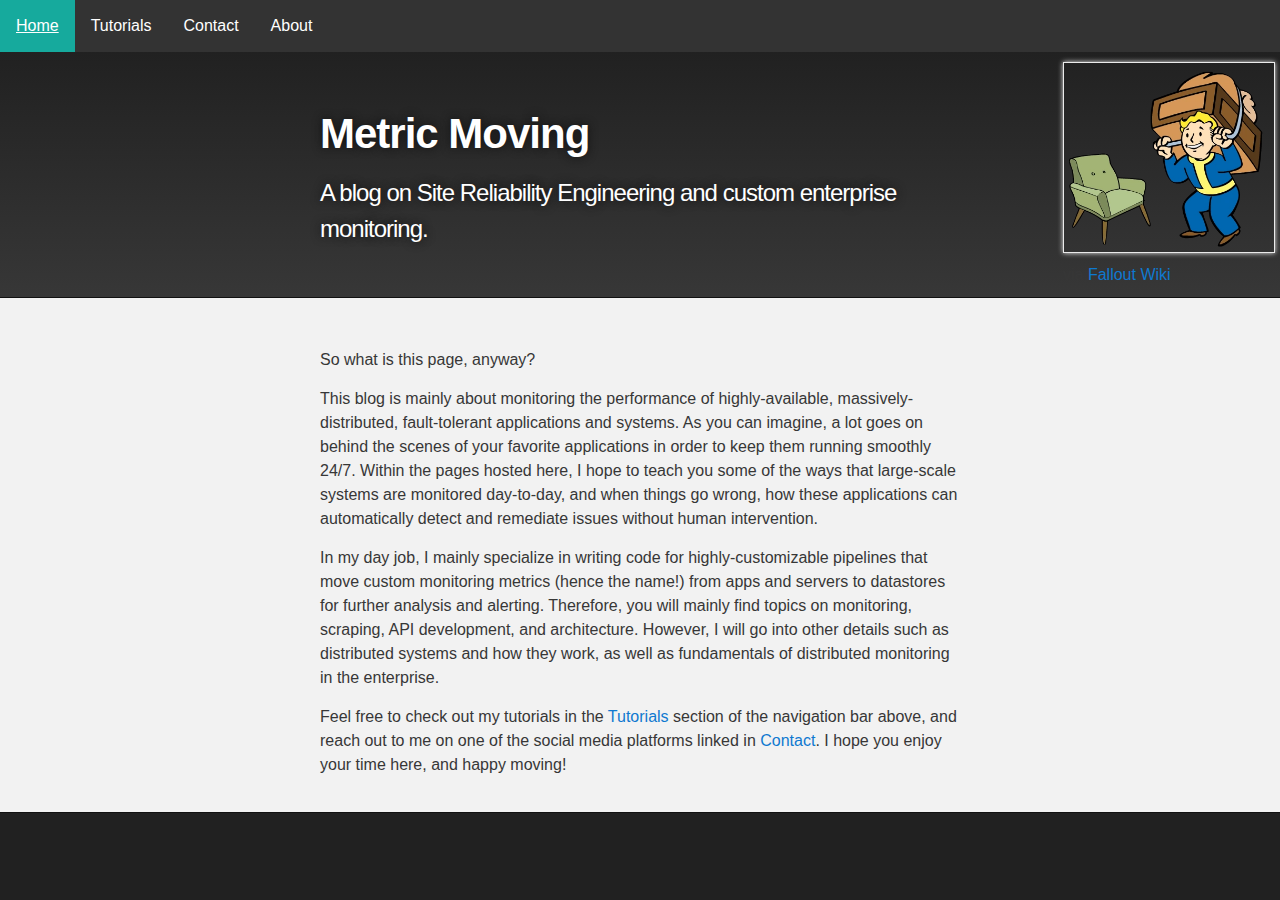
==== index.html @ 542db7b9 "initial commit" ====
<!DOCTYPE html>

  <head>
    <title>Metric Moving</title>
    <link rel="shortcut icon" href="/assets/images/favicon.ico">
    <meta charset='utf-8'>
    <meta http-equiv="X-UA-Compatible" content="IE=edge">
    <meta name="viewport" content="width=device-width,maximum-scale=2">
    <link rel="stylesheet" type="text/css" media="screen" href="assets/css/style.css">


    <style>
        ul {
            list-style-type: none;
            margin: 0;
            padding: 0;
            overflow: hidden;
            background-color: #333;
        }

        li {
            float: left;
        }

        li a {
            display: block;
            color: white;
            text-align: center;
            padding: 14px 16px;
            text-decoration: none;
        }

        li a:hover:not(.active) {
            background-color: #111;
        }

        .active {
            background-color: #16AA9D;
        }
    </style>


  </head>

  <body>

    <ul>
        <li><a class="active" href="index.html">Home</a></li>
        <li><a href="tutorials.html">Tutorials</a></li>
        <li><a href="contact.html">Contact</a></li>
        <li><a href="about.html">About</a></li>
    </ul>

    <!-- HEADER -->
    <div id="header_wrap" class="outer">
      <div class="img-container"<figure style="float:right; padding-right: 5px;"><img style="float:right;width:200px;height:200x;" src="/assets/images/Fo4_Strong_Back.png" ><figcaption>via <a href="https://fallout.fandom.com/wiki/Strong_Back">Fallout Wiki</a></figcaption></figure></div>
        <header class="inner">

          
          <h1 id="project_title">Metric Moving</h1>
          <h2 id="project_tagline">A blog on Site Reliability Engineering and custom enterprise monitoring.</h2>

        </header>
    </div>

    <!-- MAIN CONTENT -->
    <div id="main_content_wrap" class="outer">
      <section id="main_content" class="inner">
        <p>So what is this page, anyway?</p>
        <p>This blog is mainly about monitoring the performance of highly-available, massively-distributed, fault-tolerant applications and systems. As you can imagine, a lot goes on behind the scenes of your favorite applications in order to keep them running smoothly 24/7. Within the pages hosted here, I hope to teach you some of the ways that large-scale systems are monitored day-to-day, and when things go wrong, how these applications can automatically detect and remediate issues without human intervention.</p>
        <p>In my day job, I mainly specialize in writing code for highly-customizable pipelines that move custom monitoring metrics (hence the name!) from apps and servers to datastores for further analysis and alerting. Therefore, you will mainly find topics on monitoring, scraping, API development, and architecture. However, I will go into other details such as distributed systems and how they work, as well as fundamentals of distributed monitoring in the enterprise.</p>
        <p>Feel free to check out my tutorials in the <a href="tutorials.html">Tutorials</a> section of the navigation bar above, and reach out to me on one of the social media platforms linked in <a href="contact.html">Contact</a>. I hope you enjoy your time here, and happy moving!</p>
      </section>
    </div>

  </body>
</html>
---- assets/css/style.css ----
/*******************************************************************************
MeyerWeb Reset
*******************************************************************************/

html, body, div, span, applet, object, iframe,
h1, h2, h3, h4, h5, h6, p, blockquote, pre,
a, abbr, acronym, address, big, cite, code,
del, dfn, em, img, ins, kbd, q, s, samp,
small, strike, strong, sub, sup, tt, var,
b, u, i, center,
dl, dt, dd, ol, ul, li,
fieldset, form, label, legend,
table, caption, tbody, tfoot, thead, tr, th, td,
article, aside, canvas, details, embed,
figure, figcaption, footer, header, hgroup,
menu, nav, output, ruby, section, summary,
time, mark, audio, video {
  margin: 0;
  padding: 0;
  border: 0;
  font: inherit;
  vertical-align: baseline;
}

/* HTML5 display-role reset for older browsers */
article, aside, details, figcaption, figure,
footer, header, hgroup, menu, nav, section {
  display: block;
}

ol, ul {
  list-style: none;
}

table {
  border-collapse: collapse;
  border-spacing: 0;
}

/*******************************************************************************
Theme Styles
*******************************************************************************/

body {
  box-sizing: border-box;
  color:#373737;
  background: #212121;
  font-size: 16px;
  font-family: 'Myriad Pro', Calibri, Helvetica, Arial, sans-serif;
  line-height: 1.5;
  -webkit-font-smoothing: antialiased;
}

h1, h2, h3, h4, h5, h6 {
  margin: 10px 0;
  font-weight: 700;
  color:#222222;
  font-family: 'Lucida Grande', 'Calibri', Helvetica, Arial, sans-serif;
  letter-spacing: -1px;
}

h1 {
  font-size: 36px;
  font-weight: 700;
}

h2 {
  padding-bottom: 10px;
  font-size: 32px;
  background: url('../images/bg_hr.png') repeat-x bottom;
}

h3 {
  font-size: 24px;
}

h4 {
  font-size: 21px;
}

h5 {
  font-size: 18px;
}

h6 {
  font-size: 16px;
}

p {
  margin: 10px 0 15px 0;
}

footer p {
  color: #f2f2f2;
}

a {
  text-decoration: none;
  color: #0F79D0;
  text-shadow: none;

  transition: color 0.5s ease;
  transition: text-shadow 0.5s ease;
  -webkit-transition: color 0.5s ease;
  -webkit-transition: text-shadow 0.5s ease;
  -moz-transition: color 0.5s ease;
  -moz-transition: text-shadow 0.5s ease;
  -o-transition: color 0.5s ease;
  -o-transition: text-shadow 0.5s ease;
  -ms-transition: color 0.5s ease;
  -ms-transition: text-shadow 0.5s ease;
}

a:hover, a:focus {
  text-decoration: underline;
}

footer a {
  color: #F2F2F2;
  text-decoration: underline;
}

em, cite {
  font-style: italic;
}

strong {
  font-weight: bold;
}

img {
  position: relative;
  margin: 0 auto;
  max-width: 739px;
  padding: 5px;
  margin: 10px 0 10px 0;
  border: 1px solid #ebebeb;

  box-shadow: 0 0 5px #ebebeb;
  -webkit-box-shadow: 0 0 5px #ebebeb;
  -moz-box-shadow: 0 0 5px #ebebeb;
  -o-box-shadow: 0 0 5px #ebebeb;
  -ms-box-shadow: 0 0 5px #ebebeb;
}

p img {
  display: inline;
  margin: 0;
  padding: 0;
  vertical-align: middle;
  text-align: center;
  border: none;
}

pre, code {
  color: #222;
  background-color: #fff;

  font-family: Monaco, "Bitstream Vera Sans Mono", "Lucida Console", Terminal, monospace;
  font-size: 0.875em;

  border-radius: 2px;
  -moz-border-radius: 2px;
  -webkit-border-radius: 2px;
}

pre {
  padding: 10px;
  box-shadow: 0 0 10px rgba(0,0,0,.1);
  overflow: auto;
}

code {
  padding: 3px;
  margin: 0 3px;
  box-shadow: 0 0 10px rgba(0,0,0,.1);
}

pre code {
  display: block;
  box-shadow: none;
}

blockquote {
  color: #666;
  margin-bottom: 20px;
  padding: 0 0 0 20px;
  border-left: 3px solid #bbb;
}


ul, ol, dl {
  margin-bottom: 15px
}

ul {
  list-style-position: inside;
  list-style: disc;
  padding-left: 20px;
}

ol {
  list-style-position: inside;
  list-style: decimal;
  padding-left: 20px;
}

dl dt {
  font-weight: bold;
}

dl dd {
  padding-left: 20px;
  font-style: italic;
}

dl p {
  padding-left: 20px;
  font-style: italic;
}

hr {
  height: 1px;
  margin-bottom: 5px;
  border: none;
  background: url('../images/bg_hr.png') repeat-x center;
}

table {
  border: 1px solid #373737;
  margin-bottom: 20px;
  text-align: left;
 }

th {
  font-family: 'Lucida Grande', 'Helvetica Neue', Helvetica, Arial, sans-serif;
  padding: 10px;
  background: #373737;
  color: #fff;
 }

td {
  padding: 10px;
  border: 1px solid #373737;
 }

form {
  background: #f2f2f2;
  padding: 20px;
}

/*******************************************************************************
Full-Width Styles
*******************************************************************************/

.outer {
  width: 100%;
}

.inner {
  position: relative;
  max-width: 640px;
  padding: 20px 10px;
  margin: 0 auto;
}

#forkme_banner {
  display: block;
  position: absolute;
  top:0;
  right: 10px;
  z-index: 10;
  padding: 10px 50px 10px 10px;
  color: #fff;
  background: url('../images/blacktocat.png') #0090ff no-repeat 95% 50%;
  font-weight: 700;
  box-shadow: 0 0 10px rgba(0,0,0,.5);
  border-bottom-left-radius: 2px;
  border-bottom-right-radius: 2px;
}

#header_wrap {
  background: #212121;
  background: -moz-linear-gradient(top, #373737, #212121);
  background: -webkit-linear-gradient(top, #373737, #212121);
  background: -ms-linear-gradient(top, #373737, #212121);
  background: -o-linear-gradient(top, #373737, #212121);
  background: linear-gradient(to top, #373737, #212121);
}

#header_wrap .inner {
  padding: 50px 10px 30px 10px;
}

#project_title {
  margin: 0;
  color: #fff;
  font-size: 42px;
  font-weight: 700;
  text-shadow: #111 0px 0px 10px;
}

#project_tagline {
  color: #fff;
  font-size: 24px;
  font-weight: 300;
  background: none;
  text-shadow: #111 0px 0px 10px;
}

#downloads {
  position: absolute;
  width: 210px;
  z-index: 10;
  bottom: -40px;
  right: 0;
  height: 70px;
  background: url('../images/icon_download.png') no-repeat 0% 90%;
}

.zip_download_link {
  display: block;
  float: right;
  width: 90px;
  height:70px;
  text-indent: -5000px;
  overflow: hidden;
  background: url(../images/sprite_download.png) no-repeat bottom left;
}

.tar_download_link {
  display: block;
  float: right;
  width: 90px;
  height:70px;
  text-indent: -5000px;
  overflow: hidden;
  background: url(../images/sprite_download.png) no-repeat bottom right;
  margin-left: 10px;
}

.zip_download_link:hover {
  background: url(../images/sprite_download.png) no-repeat top left;
}

.tar_download_link:hover {
  background: url(../images/sprite_download.png) no-repeat top right;
}

#main_content_wrap {
  background: #f2f2f2;
  border-top: 1px solid #111;
  border-bottom: 1px solid #111;
}

#main_content {
  padding-top: 40px;
}

#footer_wrap {
  background: #212121;
}



/*******************************************************************************
Small Device Styles
*******************************************************************************/

@media screen and (max-width: 992px) {
  img {
    max-width: 100%;
  }
}

@media screen and (max-width: 480px) {
  body {
    font-size:14px;
  }

  #downloads {
    display: none;
  }

  .inner {
    min-width: 320px;
    max-width: 480px;
  }

  #project_title {
  font-size: 32px;
  }

  h1 {
    font-size: 28px;
  }

  h2 {
    font-size: 24px;
  }

  h3 {
    font-size: 21px;
  }

  h4 {
    font-size: 18px;
  }

  h5 {
    font-size: 14px;
  }

  h6 {
    font-size: 12px;
  }

  code, pre {
    font-size: 11px;
  }

}

@media screen and (max-width: 320px) {
  body {
    font-size:14px;
  }

  #downloads {
    display: none;
  }

  .inner {
    min-width: 240px;
    max-width: 320px;
  }

  #project_title {
  font-size: 28px;
  }

  h1 {
    font-size: 24px;
  }

  h2 {
    font-size: 21px;
  }

  h3 {
    font-size: 18px;
  }

  h4 {
    font-size: 16px;
  }

  h5 {
    font-size: 14px;
  }

  h6 {
    font-size: 12px;
  }

  code, pre {
    min-width: 240px;
    max-width: 320px;
    font-size: 11px;
  }

}


.highlight table td { padding: 5px; }
.highlight table pre { margin: 0; }
.highlight .cm {
  color: #777772;
  font-style: italic;
}
.highlight .cp {
  color: #797676;
  font-weight: bold;
}
.highlight .c1 {
  color: #777772;
  font-style: italic;
}
.highlight .cs {
  color: #797676;
  font-weight: bold;
  font-style: italic;
}
.highlight .c, .highlight .cd {
  color: #777772;
  font-style: italic;
}
.highlight .err {
  color: #a61717;
  background-color: #e3d2d2;
}
.highlight .gd {
  color: #000000;
  background-color: #ffdddd;
}
.highlight .ge {
  color: #000000;
  font-style: italic;
}
.highlight .gr {
  color: #aa0000;
}
.highlight .gh {
  color: #797676;
}
.highlight .gi {
  color: #000000;
  background-color: #ddffdd;
}
.highlight .go {
  color: #888888;
}
.highlight .gp {
  color: #555555;
}
.highlight .gs {
  font-weight: bold;
}
.highlight .gu {
  color: #aaaaaa;
}
.highlight .gt {
  color: #aa0000;
}
.highlight .kc {
  color: #000000;
  font-weight: bold;
}
.highlight .kd {
  color: #000000;
  font-weight: bold;
}
.highlight .kn {
  color: #000000;
  font-weight: bold;
}
.highlight .kp {
  color: #000000;
  font-weight: bold;
}
.highlight .kr {
  color: #000000;
  font-weight: bold;
}
.highlight .kt {
  color: #445588;
  font-weight: bold;
}
.highlight .k, .highlight .kv {
  color: #000000;
  font-weight: bold;
}
.highlight .mf {
  color: #009999;
}
.highlight .mh {
  color: #009999;
}
.highlight .il {
  color: #009999;
}
.highlight .mi {
  color: #009999;
}
.highlight .mo {
  color: #009999;
}
.highlight .m, .highlight .mb, .highlight .mx {
  color: #009999;
}
.highlight .sb {
  color: #d14;
}
.highlight .sc {
  color: #d14;
}
.highlight .sd {
  color: #d14;
}
.highlight .s2 {
  color: #d14;
}
.highlight .se {
  color: #d14;
}
.highlight .sh {
  color: #d14;
}
.highlight .si {
  color: #d14;
}
.highlight .sx {
  color: #d14;
}
.highlight .sr {
  color: #009926;
}
.highlight .s1 {
  color: #d14;
}
.highlight .ss {
  color: #990073;
}
.highlight .s {
  color: #d14;
}
.highlight .na {
  color: #008080;
}
.highlight .bp {
  color: #797676;
}
.highlight .nb {
  color: #0086B3;
}
.highlight .nc {
  color: #445588;
  font-weight: bold;
}
.highlight .no {
  color: #008080;
}
.highlight .nd {
  color: #3c5d5d;
  font-weight: bold;
}
.highlight .ni {
  color: #800080;
}
.highlight .ne {
  color: #990000;
  font-weight: bold;
}
.highlight .nf {
  color: #990000;
  font-weight: bold;
}
.highlight .nl {
  color: #990000;
  font-weight: bold;
}
.highlight .nn {
  color: #555555;
}
.highlight .nt {
  color: #000080;
}
.highlight .vc {
  color: #008080;
}
.highlight .vg {
  color: #008080;
}
.highlight .vi {
  color: #008080;
}
.highlight .nv {
  color: #008080;
}
.highlight .ow {
  color: #000000;
  font-weight: bold;
}
.highlight .o {
  color: #000000;
  font-weight: bold;
}
.highlight .w {
  color: #bbbbbb;
}
.highlight {
  background-color: #f8f8f8;
}
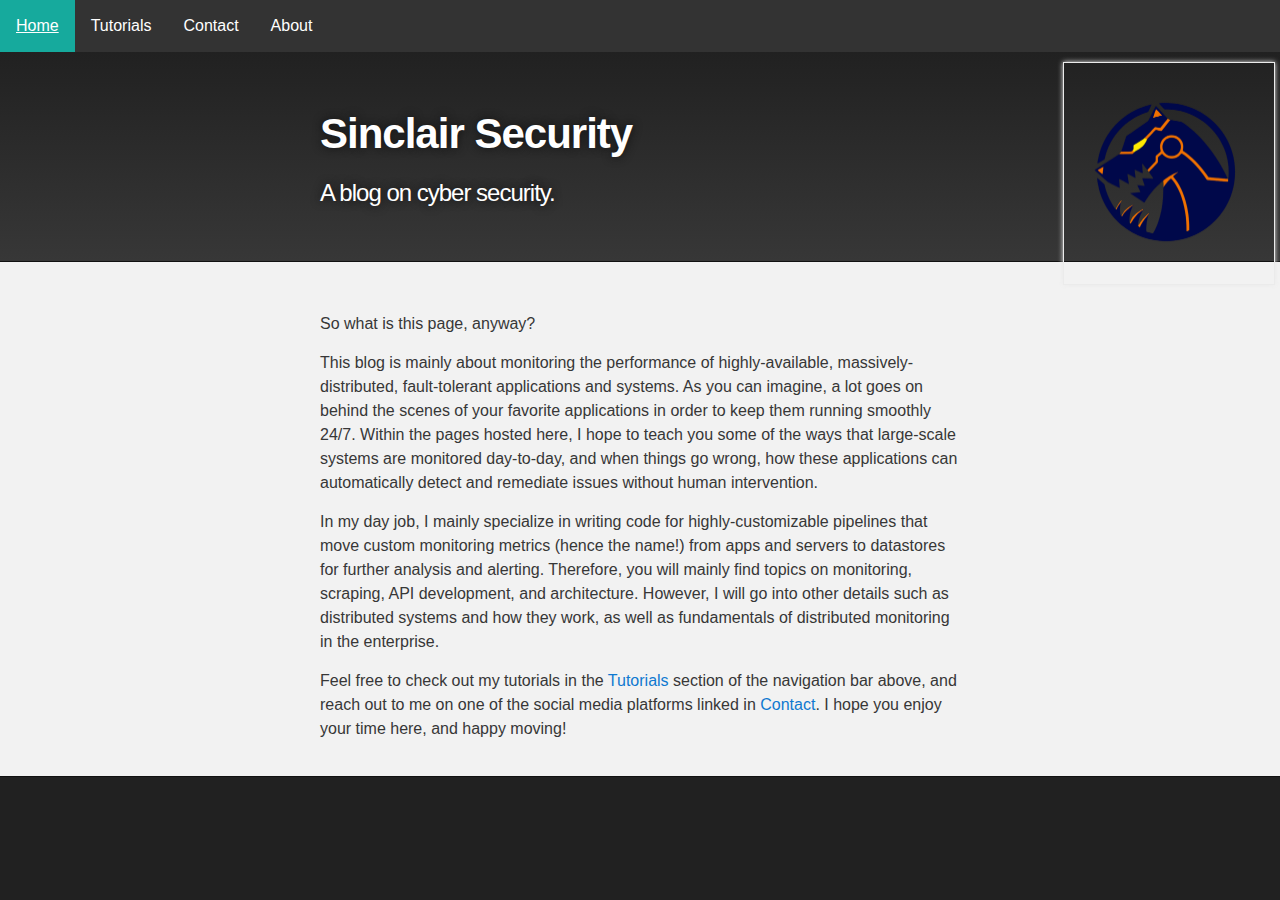
==== commit 3224229e: "updated stuff" ====
--- a/index.html
+++ b/index.html
@@ -53,12 +53,12 @@
 
     <!-- HEADER -->
     <div id="header_wrap" class="outer">
-      <div class="img-container"<figure style="float:right; padding-right: 5px;"><img style="float:right;width:200px;height:200x;" src="/assets/images/Fo4_Strong_Back.png" ><figcaption>via <a href="https://fallout.fandom.com/wiki/Strong_Back">Fallout Wiki</a></figcaption></figure></div>
+      <div class="img-container"<figure style="float:right; padding-right: 5px;"><img style="float:right;width:200px;height:200x;" src="/assets/images/cybear.png" ></figure></div>
         <header class="inner">
 
           
-          <h1 id="project_title">Metric Moving</h1>
-          <h2 id="project_tagline">A blog on Site Reliability Engineering and custom enterprise monitoring.</h2>
+          <h1 id="project_title">Sinclair Security</h1>
+          <h2 id="project_tagline">A blog on cyber security.</h2>
 
         </header>
     </div>
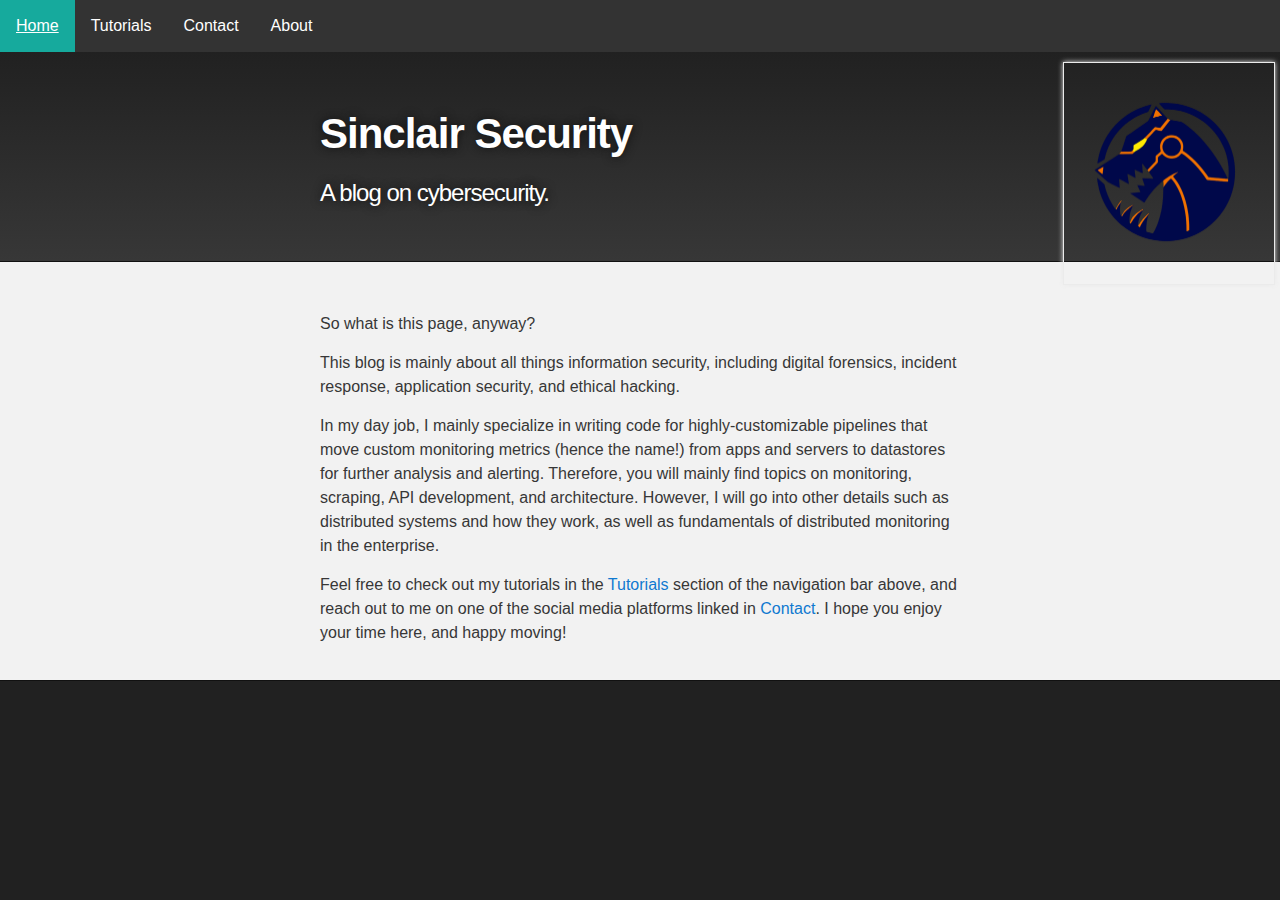
==== commit c1a2c64d: "Update index.html" ====
--- a/index.html
+++ b/index.html
@@ -58,7 +58,7 @@
 
           
           <h1 id="project_title">Sinclair Security</h1>
-          <h2 id="project_tagline">A blog on cyber security.</h2>
+          <h2 id="project_tagline">A blog on cybersecurity.</h2>
 
         </header>
     </div>
@@ -67,7 +67,7 @@
     <div id="main_content_wrap" class="outer">
       <section id="main_content" class="inner">
         <p>So what is this page, anyway?</p>
-        <p>This blog is mainly about monitoring the performance of highly-available, massively-distributed, fault-tolerant applications and systems. As you can imagine, a lot goes on behind the scenes of your favorite applications in order to keep them running smoothly 24/7. Within the pages hosted here, I hope to teach you some of the ways that large-scale systems are monitored day-to-day, and when things go wrong, how these applications can automatically detect and remediate issues without human intervention.</p>
+        <p>This blog is mainly about all things information security, including digital forensics, incident response, application security, and ethical hacking.</p>
         <p>In my day job, I mainly specialize in writing code for highly-customizable pipelines that move custom monitoring metrics (hence the name!) from apps and servers to datastores for further analysis and alerting. Therefore, you will mainly find topics on monitoring, scraping, API development, and architecture. However, I will go into other details such as distributed systems and how they work, as well as fundamentals of distributed monitoring in the enterprise.</p>
         <p>Feel free to check out my tutorials in the <a href="tutorials.html">Tutorials</a> section of the navigation bar above, and reach out to me on one of the social media platforms linked in <a href="contact.html">Contact</a>. I hope you enjoy your time here, and happy moving!</p>
       </section>
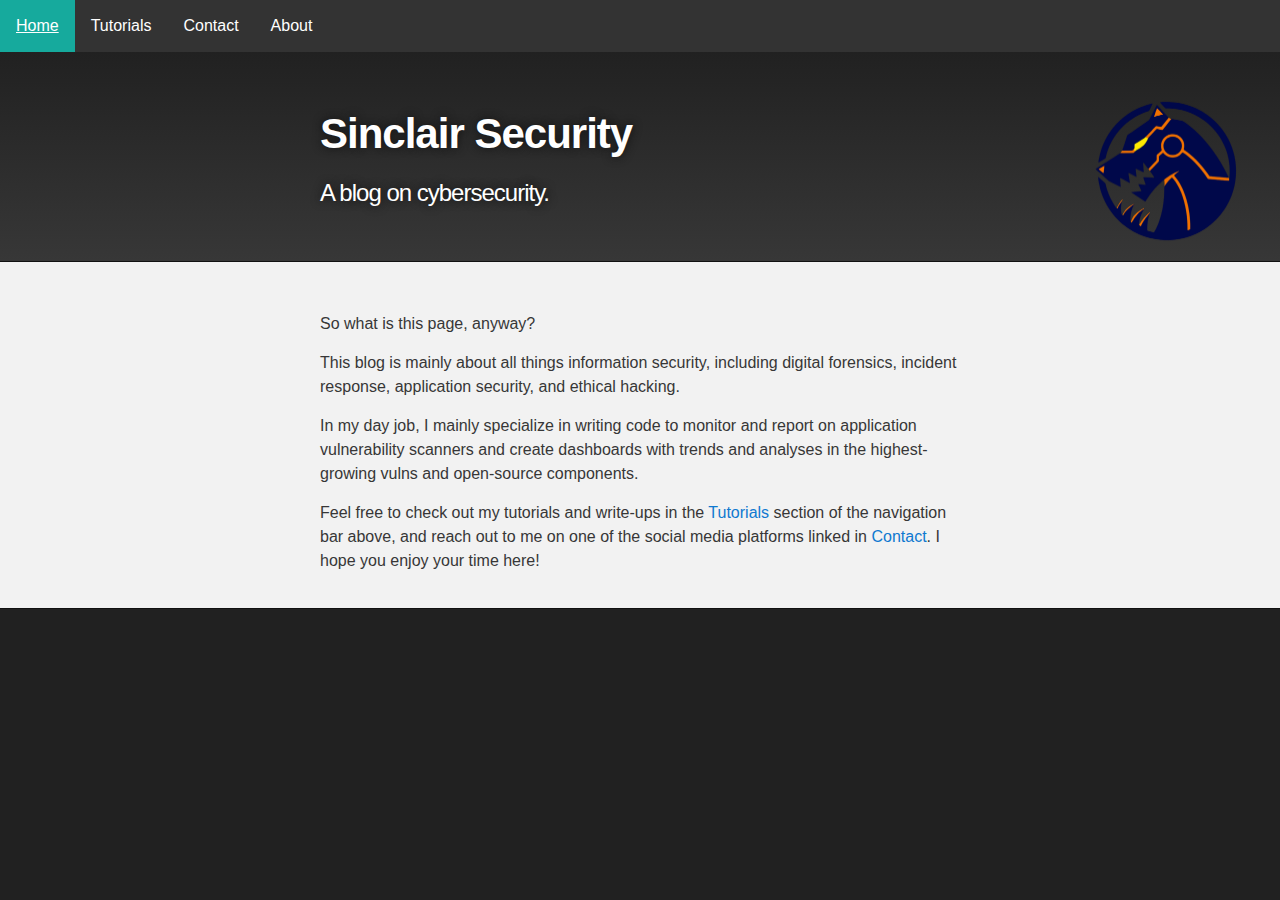
==== commit e0d2af3a: "updates" ====
--- a/index.html
+++ b/index.html
@@ -1,7 +1,7 @@
 <!DOCTYPE html>
 
   <head>
-    <title>Metric Moving</title>
+    <title>Sinclair Security</title>
     <link rel="shortcut icon" href="/assets/images/favicon.ico">
     <meta charset='utf-8'>
     <meta http-equiv="X-UA-Compatible" content="IE=edge">
@@ -68,8 +68,8 @@
       <section id="main_content" class="inner">
         <p>So what is this page, anyway?</p>
         <p>This blog is mainly about all things information security, including digital forensics, incident response, application security, and ethical hacking.</p>
-        <p>In my day job, I mainly specialize in writing code for highly-customizable pipelines that move custom monitoring metrics (hence the name!) from apps and servers to datastores for further analysis and alerting. Therefore, you will mainly find topics on monitoring, scraping, API development, and architecture. However, I will go into other details such as distributed systems and how they work, as well as fundamentals of distributed monitoring in the enterprise.</p>
-        <p>Feel free to check out my tutorials in the <a href="tutorials.html">Tutorials</a> section of the navigation bar above, and reach out to me on one of the social media platforms linked in <a href="contact.html">Contact</a>. I hope you enjoy your time here, and happy moving!</p>
+        <p>In my day job, I mainly specialize in writing code to monitor and report on application vulnerability scanners and create dashboards with trends and analyses in the highest-growing vulns and open-source components.</p>
+        <p>Feel free to check out my tutorials and write-ups in the <a href="tutorials.html">Tutorials</a> section of the navigation bar above, and reach out to me on one of the social media platforms linked in <a href="contact.html">Contact</a>. I hope you enjoy your time here!</p>
       </section>
     </div>
 
--- a/assets/css/style.css
+++ b/assets/css/style.css
@@ -134,13 +134,13 @@
   max-width: 739px;
   padding: 5px;
   margin: 10px 0 10px 0;
-  border: 1px solid #ebebeb;
+  /* border: 1px solid #ebebeb;
 
   box-shadow: 0 0 5px #ebebeb;
   -webkit-box-shadow: 0 0 5px #ebebeb;
   -moz-box-shadow: 0 0 5px #ebebeb;
   -o-box-shadow: 0 0 5px #ebebeb;
-  -ms-box-shadow: 0 0 5px #ebebeb;
+  -ms-box-shadow: 0 0 5px #ebebeb; */
 }
 
 p img {
